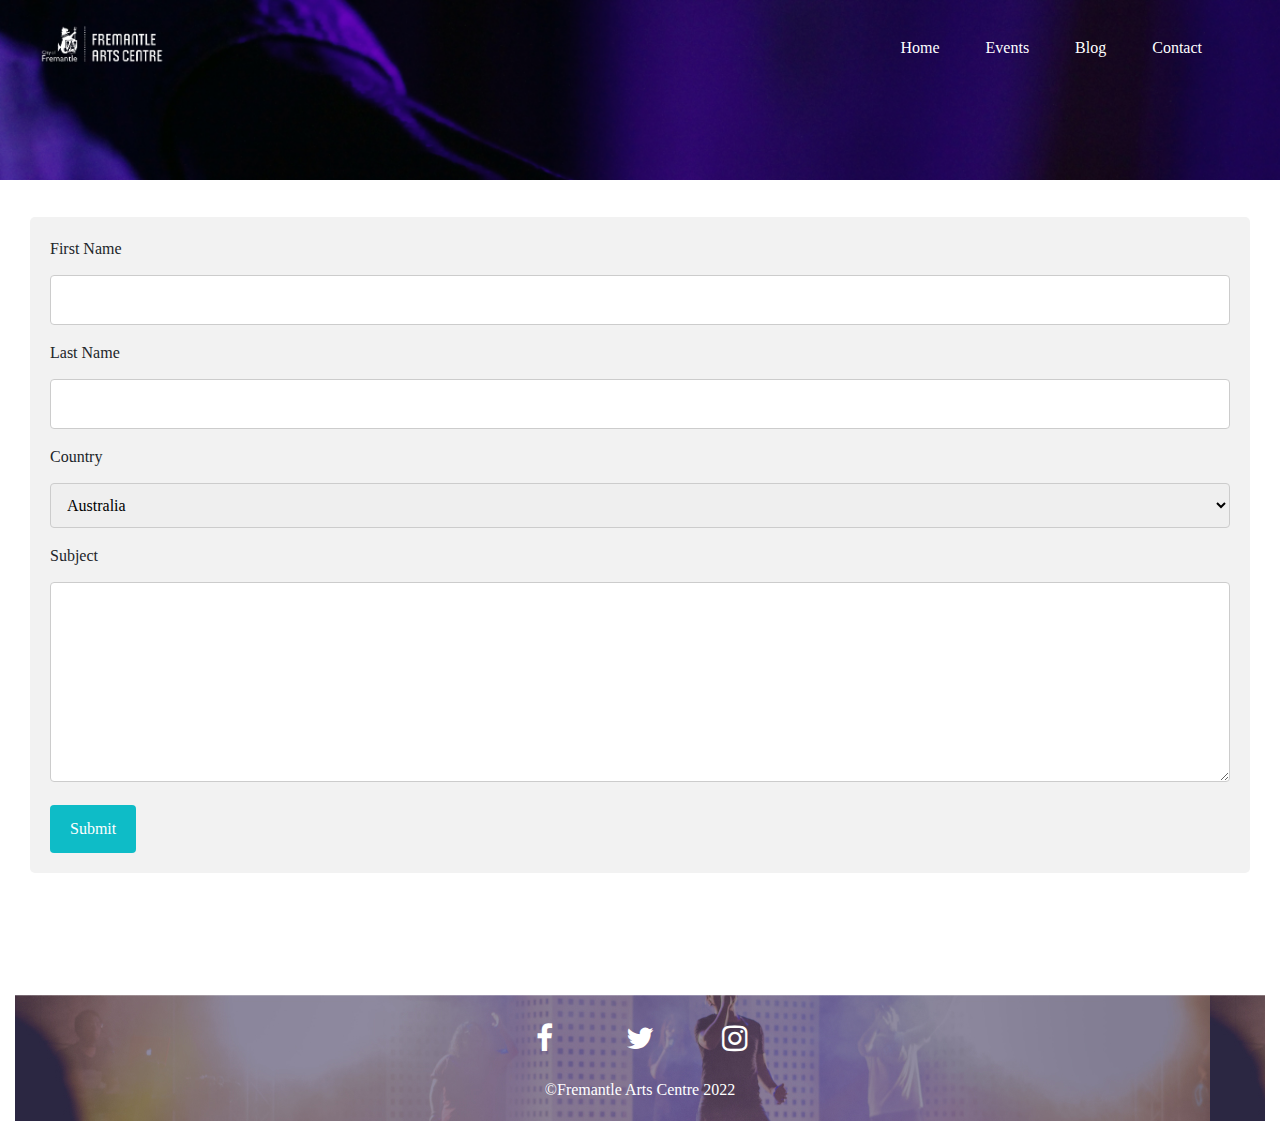
==== contact.html @ c908b17c "Create contact.html" ====
<!DOCTYPE html>
<html lang="en">
<head>
<meta charset="UTF-8">
<meta name="viewport" content="width=device-width, initial-scale=1.0">
<meta http-equiv="X-UA-Compatible" content="ie=edge">
<meta name="Description" content="Enter your description here"/>
<link rel="stylesheet" href="https://cdnjs.cloudflare.com/ajax/libs/twitter-bootstrap/4.6.0/css/bootstrap.min.css">
<link rel="stylesheet" href="https://cdnjs.cloudflare.com/ajax/libs/font-awesome/5.15.4/css/all.min.css">


<link rel="preconnect" href="https://fonts.googleapis.com">
<link rel="preconnect" href="https://fonts.gstatic.com" crossorigin>
<link rel="preconnect" href="https://fonts.googleapis.com">
<link rel="preconnect" href="https://fonts.gstatic.com" crossorigin>
<link href="https://fonts.googleapis.com/css2?family=Nunito+Sans:wght@800&family=PT+Sans+Caption&display=swap" rel="stylesheet">
<link rel="stylesheet" href="https://cdnjs.cloudflare.com/ajax/libs/font-awesome/4.7.0/css/font-awesome.min.css">

<link rel="stylesheet" href="assets/css/style.css">
<link rel="stylesheet" href="stylesheet.css">
<title>Title</title>
</head>
<body>
  <header class="container-fluid bg-11">   <!-- div for the main image the stretches to the edge of the page- -->
  <nav class="navbar navbar-expand-md navbar-dark">
    <!-- Brand -->

    <a class="navbar-brand" href="/">
      <div class="logo-image">
            <img src="images/logo.png" class="img-fluid" alt="logo FAC">
      </div>
</a>
  
    <!-- Toggler/collapsibe Button -->
    <button class="navbar-toggler" type="button" data-toggle="collapse" data-target="#collapsibleNavbar">
      <span class="navbar-toggler-icon"></span>
    </button>
  
    <!-- Navbar links -->
    <div class="collapse navbar-collapse" id="collapsibleNavbar">
      <ul class="navbar-nav ml-auto">
        <li class="nav-item">
          <a class="nav-link" href="index.html">Home</a>
        </li>
        <li class="nav-item">
          <a class="nav-link" href="events.html">Events</a>
        </li>
        <li class="nav-item">
          <a class="nav-link" href="blog.html">Blog</a>
        </li>
        <li class="nav-item">
          <a class="nav-link" href="contact.html">Contact</a>
        </li>
      </ul>
    </div>
  </nav>

  <section class="container-fluid">
<div class="contact-container">
    <form action="action_page.php">
  
      <label for="fname">First Name</label>
      <input type="text" id="fname" name="firstname" placeholder="Your name..">
  
      <label for="lname">Last Name</label>
      <input type="text" id="lname" name="lastname" placeholder="Your last name..">
  
      <label for="country">Country</label>
      <select id="country" name="country">
        <option value="australia">Australia</option>
        <option value="canada">Canada</option>
        <option value="usa">USA</option>
      </select>
  
      <label for="subject">Subject</label>
      <textarea id="subject" name="subject" placeholder="Write something.." style="height:200px"></textarea>
  
      <input type="submit" value="Submit">
  
    </form>
  </div>
</section>

  <footer>
    <a href="https://www.facebook.com/fremantleartscentre" class="fa fa-facebook"></a>
<a href="https://twitter.com/FreoArtsCentre" class="fa fa-twitter"></a>
    <a href="https://www.instagram.com/fremantleartscentre/" class="fa fa-instagram"></a>
    <p class="foot text-centre">©Fremantle Arts Centre 2022</p>
  </footer>

<script src="https://cdnjs.cloudflare.com/ajax/libs/jquery/3.5.1/jquery.slim.min.js"></script>
<script src="https://cdnjs.cloudflare.com/ajax/libs/popper.js/1.16.1/umd/popper.min.js"></script>
<script src="https://cdnjs.cloudflare.com/ajax/libs/twitter-bootstrap/4.6.0/js/bootstrap.min.js"></script>
</body>
</html>
---- stylesheet.css ----
.bg-1 {
    background-image: url("images/header1.png");
    background-size: cover;/*  make the image cover the whole div */
height: 85vh; /* temporarily give the div some height  */ /* do not use pixel heights on divs- this is not responsive – instead add padding on the children as a  percentage*/
}

.logo-image{
    width: 15%;    
    overflow: hidden;
    margin-top: -6px;

}

li.nav-item {
    margin-right: 30px;
}
.navbar-dark .navbar-nav .nav-link {
        color: white;
    }

.navbar{
        font-size:1em;
        padding: 2%;
        flex-wrap: nowrap;
        
}

    .nav-link:hover {
        color: white;
    }


.head-1 {
    padding-top: 5%;
color: white;
font-size: 6em;
font-family: nunito sans;
             }

.btn-info {
    background-color: #0EBCC7;
    color: white;
    border: none;
    margin-top:2%;
    font-family: nunito sans;
}

.bg-3 {
    padding-top: 2%;

}

.title {
    font-family: nunito sans;
    font-size: 2.5em;
    margin-top: 3%;
}

.info {
    text-align: left;
    padding-top: 8%;
    padding-left: 28%;
    font-size: 1.25em;
    font-family: PT Sans;
}

.img1 {
    padding-right: 5%;
}

.bg-4{
    background-color: #1C0552;
   margin-top: 5%;
   padding-top: 3%;
   padding-bottom: 3%;
   padding-left: 0%;
   padding-right:0%;
   color: white;
}

h5 {
    padding-top:5%;
}

h2.title2{
    padding-top: 5%;
    margin-bottom: 4%;
    font-family: nunito sans;
    font-size: 2.5em;
}


.tag {
    text-align: left;
    font-family: PT Sans;
    font-size: 4em;
    color:#D73869;
    margin-top: 35%;

}

/* Get rid of all default margins/paddings. Set typeface */
body {
    box-sizing: border-box;
    margin: 0;
    padding: 0;
    background-color: white;
    font-family: PT Sans;
  }

  /* Puts the form in the center both horizontally and vertically. Sets its height to 100% of the viewport's height */

.signupFrm {
    display: flex;
    justify-content: center;
    align-items: center;
    height: 100vh;
  } 

  .form {
    background-color: white;
    width: 400px;
    border-radius: 8px;
    padding: 20px 40px;
    box-shadow: 0 10px 25px rgba(92, 99, 105, .2);
  }
  
  .title {
    font-size: 50px;
    margin-bottom: 50px;
  }

  .inputContainer {
    position: relative;
    height: 45px;
    width: 90%;
    margin-bottom: 17px;
  }

  /* Style the inputs */

.input {
    position: absolute;
    top: 0px;
    left: 0px;
    height: 100%;
    width: 100%;
    border: 1px solid #DADCE0;
    border-radius: 7px;
    font-size: 16px;
    padding: 0 20px;
    outline: none;
    background: none;
    z-index: 1;
  }
  
  /* Hide the placeholder texts (a) */
  
  ::placeholder {
    color: transparent;
  }

  /* Styling text labels */

.label {
    position: absolute;
    top: 15px;
    left: 15px;
    padding: 0 4px;
    background-color: white;
    color: #DADCE0;
    font-size: 16px;
    transition: 0.5s;
    z-index: 0;
  }

  .submitBtn {
    display: block;
    margin-left: auto;
    padding: 15px 30px;
    border: none;
    background-color: #D73869;
    color: white;
    border-radius: 6px;
    cursor: pointer;
    font-size: 16px;
    margin-top: 30px;
  }
  
  .submitBtn:hover {
    background-color: #D73869;
    transform: translateY(-2px);
  }

  .input:focus + .label {
    top: -7px;
    left: 3px;
    z-index: 10;
    font-size: 14px;
    font-weight: 600;
    color: #D73869;
  }

  .input:focus {
    border: 2px solid #D73869;
  }

  .input:not(:placeholder-shown)+ .label {
    top: -7px;
    left: 3px;
    z-index: 10;
    font-size: 14px;
    font-weight: 600;
  }

  footer {
    text-align: center;
    padding: 3px;
    background-image: url(images/footer.jpg);
    color: white;
    font-family: PT Sans;
  }

  .fa-facebook {
    color: white;
  }
  
  .fa-twitter {
    color: white;
  }

  .fa-instagram {
    color: white;
  }

  .fa-linkedin {
    color: white;
  }

  .fa:hover {
    opacity: 0.7;
    color: #D73869;
}
  .fa {
    padding: 20px;
    font-size: 30px;
    width: 7%;
    text-align: center;
    text-decoration: none;
    margin: 5px 2px;
    border-radius: 50%;
  }

  .bg-5 {
    background-image: url("images/header2.png");
    background-size: cover;/*  make the image cover the whole div */
height: 85vh; /* temporarily give the div some height  */ /* do not use pixel heights on divs- this is not responsive – instead add padding on the children as a  percentage*/
}

.head-1 {
    padding-top: 5%;
color: white;
font-size: 6em;
font-family: nunito sans;
             
}

.bg-6 {
  padding-top: 3%;
  text-align: right;
    
}

.header-2 {
  padding-top: 5%;
color: white;
font-size: 6em;
font-family: nunito sans;         
}

.para-2 {
    padding-top: 1.5%;
color: white;
font-size: 1.5em;
font-family: nunito sans;          
}

.bg-7 {
  padding-top: 2%;
  margin-bottom: 0%;

}

.bg-8{
  background-color: #55050E;
 margin-top: 5%;
 padding-top: 3%;
 padding-bottom: 3%;
 padding-left: 0%;
 padding-right:0%;
 color: white;
}

.title2 {
  font-family: nunito sans;
  font-size: 2.5em;
  margin-top: 2%;
  padding-left: 3.75%;
}

.info3 {
  text-align: left;
  padding-top: 8%;
  padding-left: 28%;
  font-size: 1.25em;
  font-family: PT Sans;
}

.img2 {
  padding-right: 5%;
}

.info4 {
  text-align: left;
  padding-top: 8%;
  padding-left: 7%;
  font-size: 1.25em;
  font-family: PT Sans;
}

.img3 {
  padding-left: 7%;
  
}

.maps {
  padding-top: 5%;
  font-family: nunito sans;
  margin-bottom: 5%;
}

.img-map {
  padding-top: 5%;
  padding-bottom: 10%;
}

.bg-9 {
  background-image: url("images/header3.png");
  background-size: cover;/*  make the image cover the whole div */
height: 85vh; /* temporarily give the div some height  */ /* do not use pixel heights on divs- this is not responsive – instead add padding on the children as a  percentage*/
}

.events-page-nav-link {
  margin-right: 30px;
  color: black;
  font-size:1em;
      padding: 2%;
      flex-wrap: nowrap;
}

a.nav-link-events-page {
  color: black;
}


.header-3 {
  background-color: #221942;
  padding-top: 3%;
  padding-left: 3%;
  padding-bottom:3%;
color: white;
font-size: 3.25em;
font-family: nunito sans;
text-align: left;
text-align: center;
}

.bg-10-container-fluid {
float: left;
margin-top: 15%;
}

.events-title {
  color: #D73869;
  font-size: 3em;
  font-family: nunito sans;
  margin-top: 3%;
}

.events-subpara {
  font-size: 2em;
  font-family: PT Sans;

}

.col-9 {
  padding-left: 0%;
  flex: 0 0 41%;
}

.event-title {
  font-family: nunito sans;
  font-size: 1.5em;
  margin-top: 5%;
}

.event-time {
  font-family: PT Sans;
  font-size: 0.75em;
  padding-bottom:0%;
}

.date {
  color:#D73869;
  font-size: 2.5em;
  font-family: nunito sans;
  margin-bottom: 0%;
}

.month {
  font-family: PT Sans;
  font-size: 0.75em;
  margin-top: 0%;
}

.events-imgs-container-fluid {
  margin-top: 3%;
  margin-left: 8%;
  margin-bottom: 5%;
}

.explore {
  color: #D73869;
  font-family: PT Sans;
  font-size: 0.75em;
}

.subpara {
  margin-top: 5%;
  margin-bottom: 3%;  
  font-size: 2em;
  font-family: PT Sans;
}

.bg-11 {
  background-image: url("images/header1.png");
  background-size: cover;/*  make the image cover the whole div */
height: 20vh; /* temporarily give the div some height  */ /* do not use pixel heights on divs- this is not responsive – instead add padding on the children as a  percentage*/
}

/* Style inputs with type="text", select elements and textareas */
input[type=text], select, textarea {
  width: 100%; /* Full width */
  padding: 12px; /* Some padding */ 
  border: 1px solid #ccc; /* Gray border */
  border-radius: 4px; /* Rounded borders */
  box-sizing: border-box; /* Make sure that padding and width stays in place */
  margin-top: 6px; /* Add a top margin */
  margin-bottom: 16px; /* Bottom margin */
  resize: vertical /* Allow the user to vertically resize the textarea (not horizontally) */
}

/* Style the submit button with a specific background color etc */
input[type=submit] {
  background-color: #0EBCC7;
  color: white;
  padding: 12px 20px;
  border: none;
  border-radius: 4px;
  cursor: pointer;
}

/* When moving the mouse over the submit button, add a darker green color */
input[type=submit]:hover {
  background-color: #D73869;
}

/* Add a background color and some padding around the form */
.contact-container {
  border-radius: 5px;
  background-color: #f2f2f2;
  padding: 20px;
  margin-bottom: 10%;
  margin-top: 10%;
}
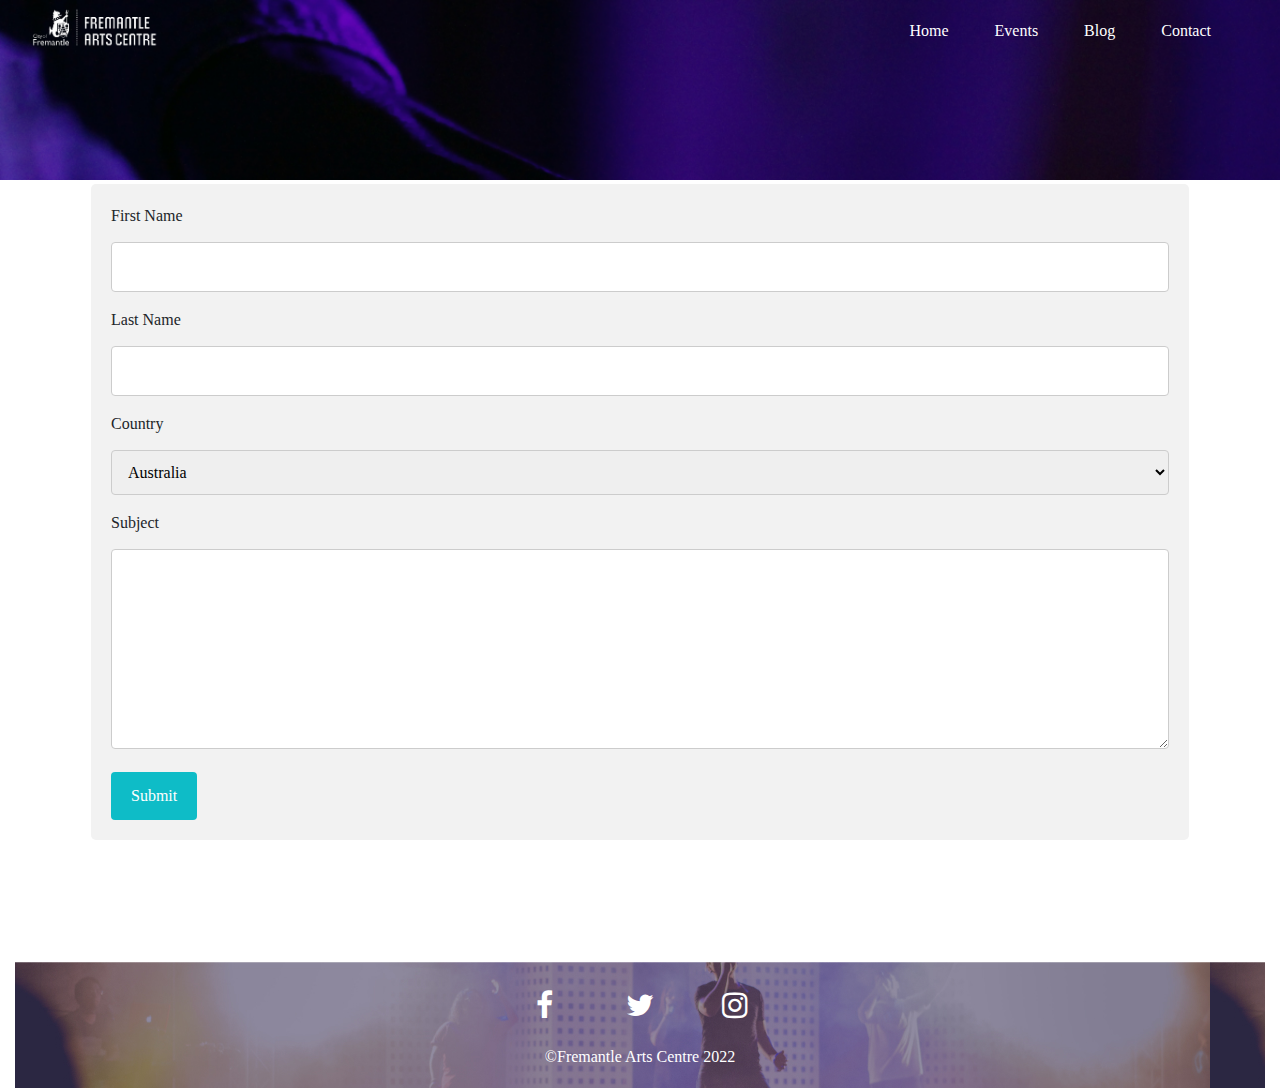
==== commit e6e00ec2: "Update contact.html" ====
--- a/contact.html
+++ b/contact.html
@@ -18,6 +18,7 @@
 
 <link rel="stylesheet" href="assets/css/style.css">
 <link rel="stylesheet" href="stylesheet.css">
+<link rel="stylesheet" href="responsive.css">
 <title>Title</title>
 </head>
 <body>
@@ -46,7 +47,7 @@
           <a class="nav-link" href="events.html">Events</a>
         </li>
         <li class="nav-item">
-          <a class="nav-link" href="blog.html">Blog</a>
+          <a class="nav-link" href="#">Blog</a>
         </li>
         <li class="nav-item">
           <a class="nav-link" href="contact.html">Contact</a>
@@ -81,7 +82,7 @@
   </div>
 </section>
 
-  <footer>
+<footer>
     <a href="https://www.facebook.com/fremantleartscentre" class="fa fa-facebook"></a>
 <a href="https://twitter.com/FreoArtsCentre" class="fa fa-twitter"></a>
     <a href="https://www.instagram.com/fremantleartscentre/" class="fa fa-instagram"></a>
--- a/stylesheet.css
+++ b/stylesheet.css
@@ -1,15 +1,15 @@
 .bg-1 {
     background-image: url("images/header1.png");
     background-size: cover;/*  make the image cover the whole div */
-height: 85vh; /* temporarily give the div some height  */ /* do not use pixel heights on divs- this is not responsive – instead add padding on the children as a  percentage*/
-}
-
-.logo-image{
+}
+
+.img-fluid{
     width: 15%;    
     overflow: hidden;
     margin-top: -6px;
-
-}
+}
+
+
 
 li.nav-item {
     margin-right: 30px;
@@ -18,22 +18,14 @@
         color: white;
     }
 
-.navbar{
-        font-size:1em;
-        padding: 2%;
-        flex-wrap: nowrap;
-        
-}
-
     .nav-link:hover {
         color: white;
     }
 
 
 .head-1 {
-    padding-top: 5%;
+    margin-top: 5%;
 color: white;
-font-size: 6em;
 font-family: nunito sans;
              }
 
@@ -42,6 +34,7 @@
     color: white;
     border: none;
     margin-top:2%;
+    margin-bottom: 10%;
     font-family: nunito sans;
 }
 
@@ -257,13 +250,6 @@
 height: 85vh; /* temporarily give the div some height  */ /* do not use pixel heights on divs- this is not responsive – instead add padding on the children as a  percentage*/
 }
 
-.head-1 {
-    padding-top: 5%;
-color: white;
-font-size: 6em;
-font-family: nunito sans;
-             
-}
 
 .bg-6 {
   padding-top: 3%;
@@ -482,4 +468,14 @@
   padding: 20px;
   margin-bottom: 10%;
   margin-top: 10%;
-}+  margin-left: 5%;
+  margin-right:5%;
+}
+
+
+
+
+
+
+
+
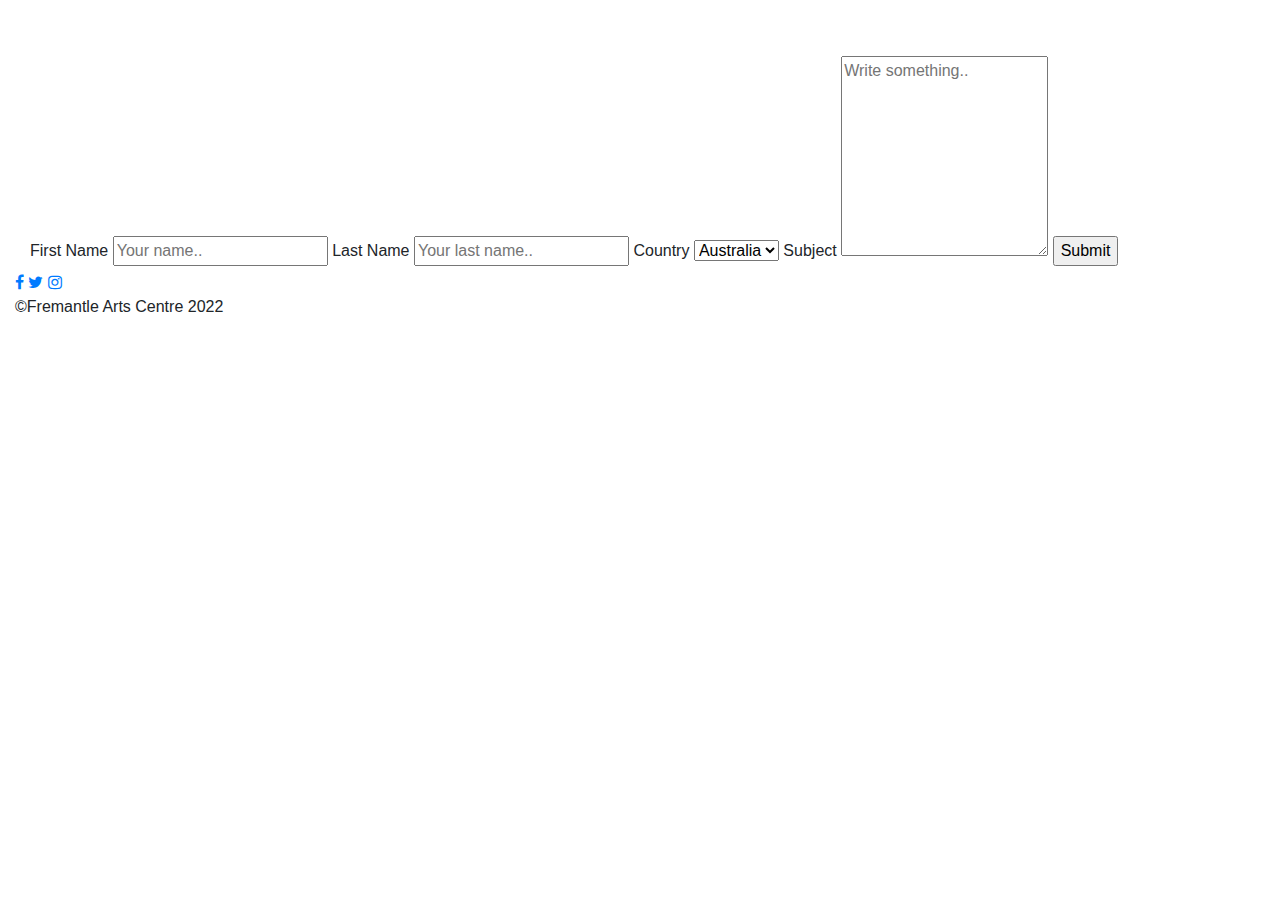
==== commit 1ed6496e: "Update contact.html" ====
--- a/contact.html
+++ b/contact.html
@@ -16,45 +16,40 @@
 <link href="https://fonts.googleapis.com/css2?family=Nunito+Sans:wght@800&family=PT+Sans+Caption&display=swap" rel="stylesheet">
 <link rel="stylesheet" href="https://cdnjs.cloudflare.com/ajax/libs/font-awesome/4.7.0/css/font-awesome.min.css">
 
-<link rel="stylesheet" href="assets/css/style.css">
-<link rel="stylesheet" href="stylesheet.css">
+<!-- <link rel="stylesheet" href="assets/css/style.css"> -->
+<link rel="stylesheet" href="style.css">
 <link rel="stylesheet" href="responsive.css">
+
 <title>Title</title>
 </head>
 <body>
   <header class="container-fluid bg-11">   <!-- div for the main image the stretches to the edge of the page- -->
-  <nav class="navbar navbar-expand-md navbar-dark">
-    <!-- Brand -->
-
-    <a class="navbar-brand" href="/">
-      <div class="logo-image">
-            <img src="images/logo.png" class="img-fluid" alt="logo FAC">
+    <nav class="navbar navbar-expand-md navbar-dark">
+      <!-- Brand -->
+      <a class="navbar-brand" href="index.html"><span class="FAC">Fremantle Arts Centre</span></a>
+    
+      <!-- Toggler/collapsibe Button -->
+      <button class="navbar-toggler" type="button" data-toggle="collapse" data-target="#collapsibleNavbar">
+        <span class="navbar-toggler-icon"></span>
+      </button>
+    
+      <!-- Navbar links -->
+      <div class="collapse navbar-collapse" id="collapsibleNavbar">
+        <ul class="navbar-nav ml-auto">
+          <li class="nav-item text-right">
+            <a class="nav-link" href="index.html">Home</a>
+          </li>
+          <li class="nav-item text-right">
+            <a class="nav-link" href="events.html">Events</a>
+          </li>
+          <li class="nav-item text-right">
+            <a class="nav-link" href="#">Blog</a>
+            <li class="nav-item text-right">
+              <a class="nav-link" href="contact.html">Contact</a>
+               </li>
+        </ul>
       </div>
-</a>
-  
-    <!-- Toggler/collapsibe Button -->
-    <button class="navbar-toggler" type="button" data-toggle="collapse" data-target="#collapsibleNavbar">
-      <span class="navbar-toggler-icon"></span>
-    </button>
-  
-    <!-- Navbar links -->
-    <div class="collapse navbar-collapse" id="collapsibleNavbar">
-      <ul class="navbar-nav ml-auto">
-        <li class="nav-item">
-          <a class="nav-link" href="index.html">Home</a>
-        </li>
-        <li class="nav-item">
-          <a class="nav-link" href="events.html">Events</a>
-        </li>
-        <li class="nav-item">
-          <a class="nav-link" href="#">Blog</a>
-        </li>
-        <li class="nav-item">
-          <a class="nav-link" href="contact.html">Contact</a>
-        </li>
-      </ul>
-    </div>
-  </nav>
+    </nav>
 
   <section class="container-fluid">
 <div class="contact-container">
